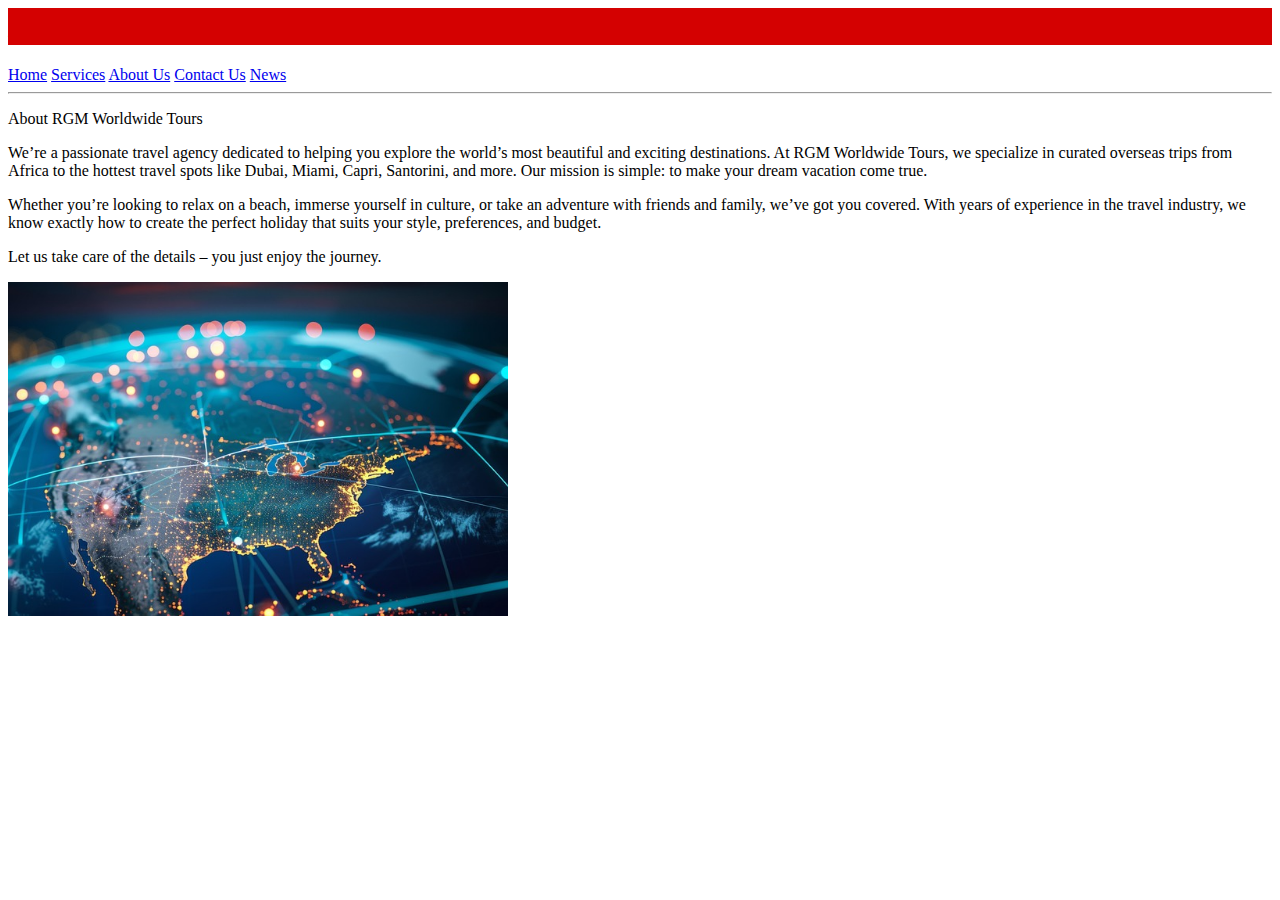
==== about us.html @ 14c9a586 "REPO" ====
<html> 
    <head> 
    <title> RGM Worldwide tours- About Us Us</title>

    <link rel="stylesheet" href="CSS/Theme.css"
    </head>
    <body> 
        
        <h1 class="main_heading">About</h1>

        <a href="index.html">Home</a>
        <a href="Services.html">Services</a> 
        <a href="about us.html">About Us</a>
        <a href="Contact Us.html">Contact Us</a>
        <a href="News.html">News</a>

    
    <hr>
      <p>About RGM Worldwide Tours</p>  
      
    <p>We’re a passionate travel agency dedicated to helping you explore the world’s most beautiful and exciting destinations. 
    At RGM Worldwide Tours, we specialize in curated overseas trips from Africa to the hottest travel spots like Dubai, Miami, 
    Capri, Santorini, and more. Our mission is simple: to make your dream vacation come true.</p>

     <p>Whether you’re looking to relax on a beach, immerse yourself in culture, or take an adventure with friends and family, 
        we’ve got you covered. With years of experience in the travel industry, we know exactly how to create the perfect holiday 
        that suits your style, preferences, and budget.</p>   

     <p>Let us take care of the details – you just enjoy the journey.</p> 

    <img src="Images/ITAboutus.jpg" width="500">
    <br>
    
    </body>
</html>
---- CSS/Theme.css ----
.main_heading{
    color:#d40101;
    font size: 50px;
    font font-family: Arial, "Helvetica Neue", Helvetica, sans-serif;
}

h1{
    color: #d40101;
    background-color: #d40101;
    font size: 50px;
    font font-family: Arial, "Helvetica Neue", Helvetica, sans-serif;
}

p {
    font font-family: Arial, "Helvetica Neue", Helvetica, sans-serif;
}

a { 
 font font-family: Arial, "Helvetica Neue", Helvetica, sans-serif; 
 ::-webkit-textfield-decoration-container
}
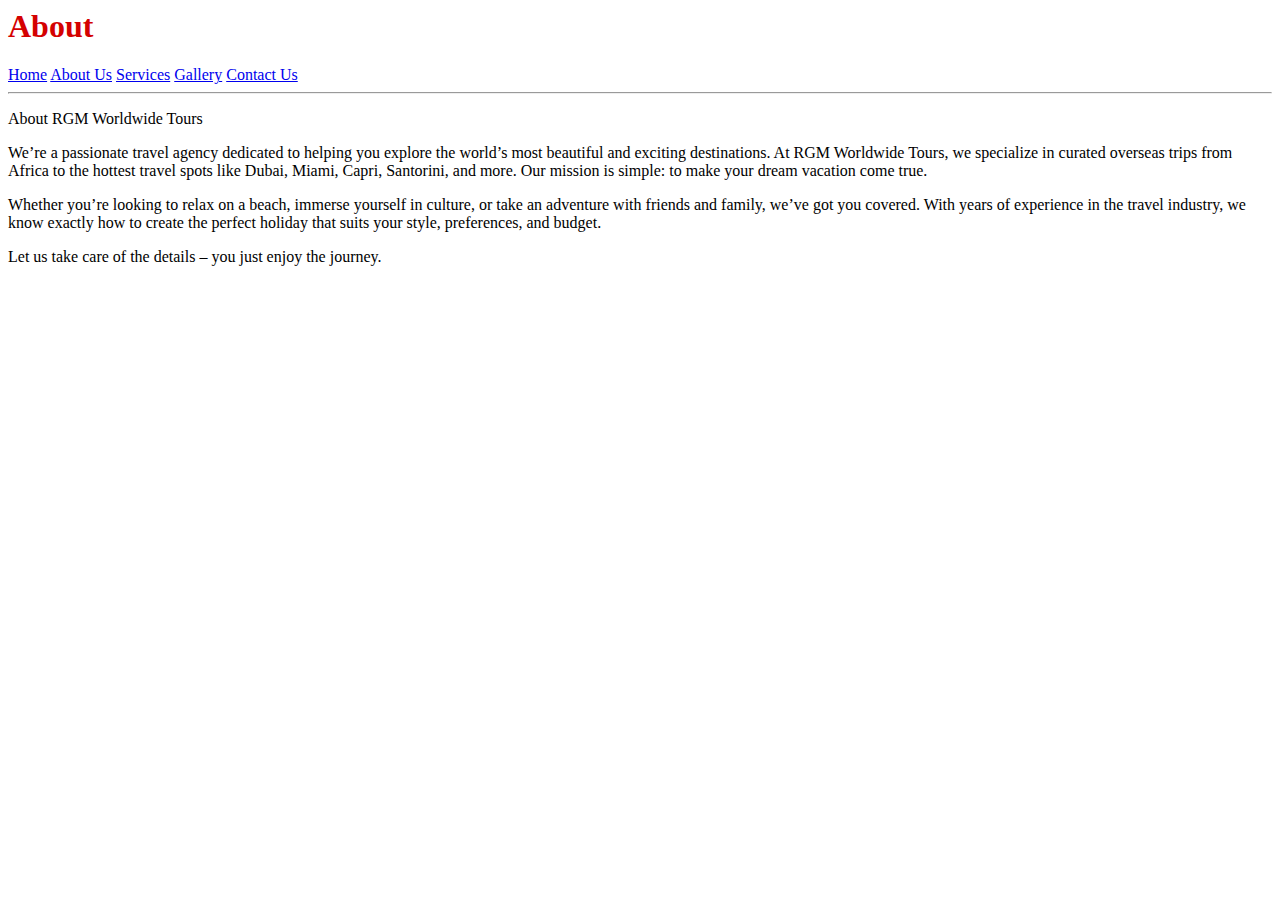
==== commit 80764a63: "new changes" ====
--- a/about us.html
+++ b/about us.html
@@ -9,10 +9,12 @@
         <h1 class="main_heading">About</h1>
 
         <a href="index.html">Home</a>
-        <a href="Services.html">Services</a> 
         <a href="about us.html">About Us</a>
+        <a href="Services.html">Services</a>
+        <a href="Gallery.html">Gallery</a>
         <a href="Contact Us.html">Contact Us</a>
-        <a href="News.html">News</a>
+
+        
 
     
     <hr>
@@ -28,7 +30,7 @@
 
      <p>Let us take care of the details – you just enjoy the journey.</p> 
 
-    <img src="Images/ITAboutus.jpg" width="500">
+    
     <br>
     
     </body>
--- a/CSS/Theme.css
+++ b/CSS/Theme.css
@@ -1,3 +1,4 @@
+
 .main_heading{
     color:#d40101;
     font size: 50px;
@@ -5,8 +6,8 @@
 }
 
 h1{
-    color: #d40101;
-    background-color: #d40101;
+    color: #ffffff;
+    background-color: #ffffff;
     font size: 50px;
     font font-family: Arial, "Helvetica Neue", Helvetica, sans-serif;
 }
@@ -18,4 +19,5 @@
 a { 
  font font-family: Arial, "Helvetica Neue", Helvetica, sans-serif; 
  ::-webkit-textfield-decoration-container
-}+}
+
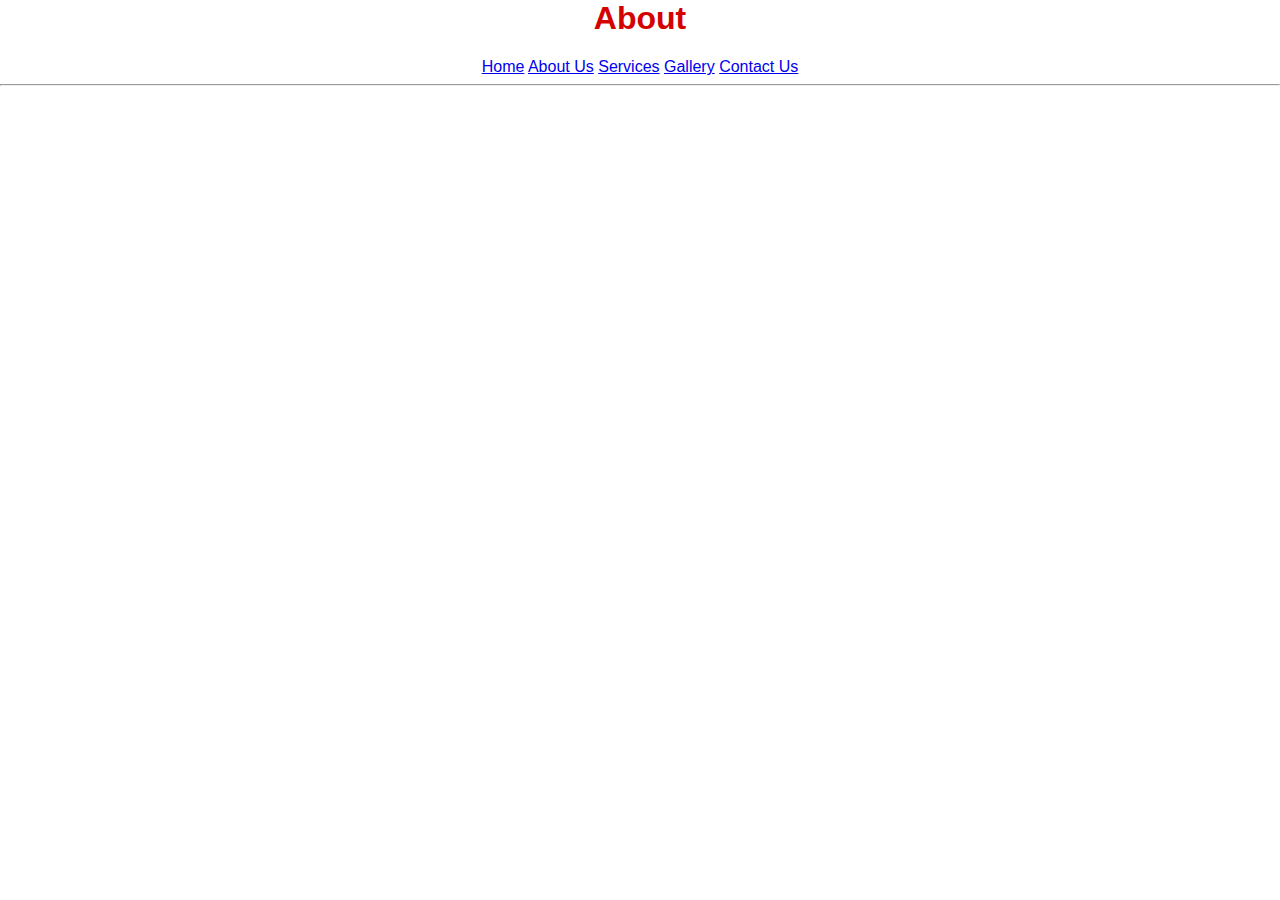
==== commit 1fc646cf: "new" ====
--- a/about us.html
+++ b/about us.html
@@ -31,7 +31,7 @@
      <p>Let us take care of the details – you just enjoy the journey.</p> 
 
     
-    <br>
+  
     
     </body>
 </html>--- a/CSS/Theme.css
+++ b/CSS/Theme.css
@@ -20,4 +20,45 @@
  font font-family: Arial, "Helvetica Neue", Helvetica, sans-serif; 
  ::-webkit-textfield-decoration-container
 }
+body {
+    margin: 0;
+    font-family: Arial, sans-serif;
+    background: url("Images/views 1(10).jpg") no-repeat center center/cover;
+    color: white;
+    text-align: center;
+}
 
+}
+.container {
+    padding: 50px;
+    background: rgba(0, 0, 0, 0.7);
+    margin: 50px auto;
+  
+    width: 80%;
+    border-radius: 10px;
+}
+nav {
+    background: rgba(0, 0, 0, 0.8);
+    padding: 15px;
+}
+nav a {
+    color: white;
+    margin: 0 15px;
+    text-decoration: none;
+    font-size: 18px;
+}
+.gallery img {
+    width: 200px;
+    height: 150px;
+    margin: 10px;
+    border-radius: 10px;
+}
+.social-media {
+    margin-top: 20px;
+}
+.social-media a {
+    margin: 0 10px;
+    color: white;
+    font-size: 20px;
+    text-decoration: none;
+}